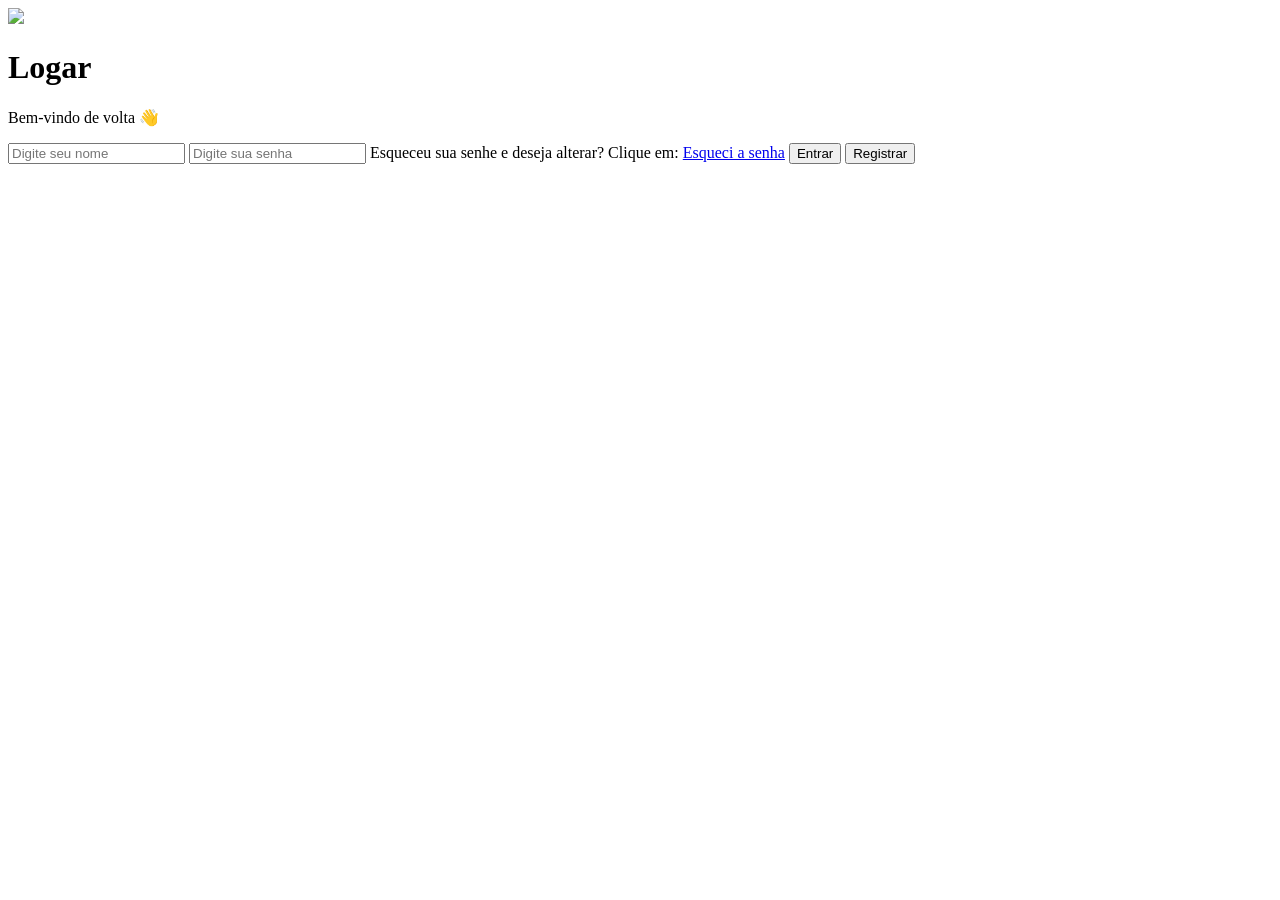
==== index.html @ b3cf9077 "Add files via upload" ====
<!DOCTYPE html>
<link href="https://fonts.googleapis.com/css2?family=Inter:wght@400;700&display=swap" rel="stylesheet">
<html>
<head>
  <meta http-equiv="CONTENT-TYPE" content="text/html; charset=UTF-8">
  <link rel="stylesheet" href="styles/style.css"/>
  <title>Login page</title>
</head>
<body>

<script>
function irParaRegistro() {
  window.location.href = "Registre.html";
}
</script>
  
  <div class="main-container container">
    <img class="icon" src="https://i.imgur.com/8kvaWUs.png">
    <h1 class="title">Logar</h1>
    <p class="sub">Bem-vindo de volta 👋</p>
    <div class="linha"></div>
    <input type="text" placeholder="Digite seu nome">
    <input type="password" placeholder="Digite sua senha">
    <span class="senha">Esqueceu sua senhe e deseja alterar? Clique em: <a href="esqueci.html" class="esqueci">Esqueci a senha</a></span>
    <button class="btn-entrar">Entrar</button>
    <button onclick="irParaRegistro()" class="btn-registrar">Registrar</button>
    
  </div>
</body>
</html>
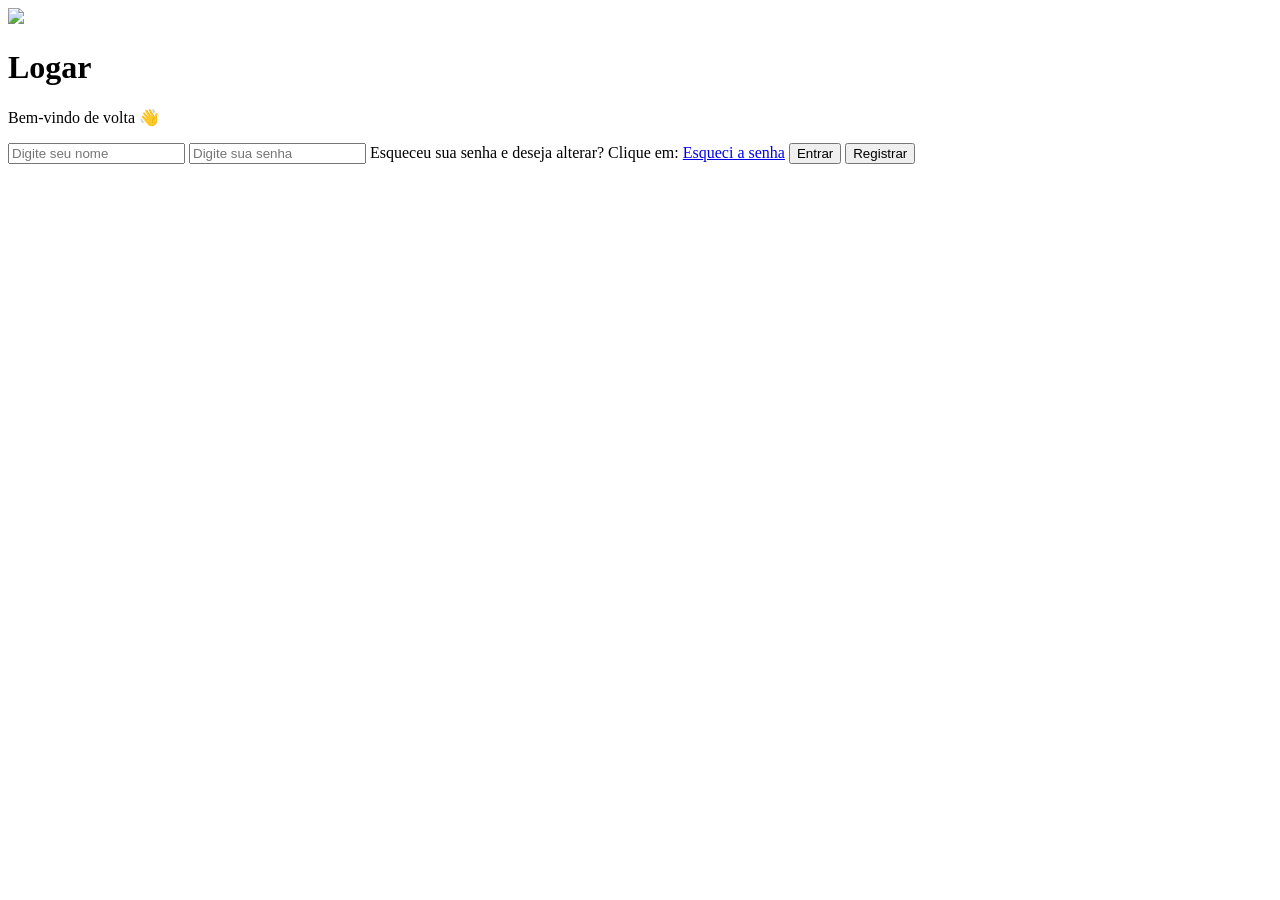
==== commit 7b0b47b5: "Atualizar o index.html Corrigido erro de português." ====
--- a/index.html
+++ b/index.html
@@ -21,7 +21,7 @@
     <div class="linha"></div>
     <input type="text" placeholder="Digite seu nome">
     <input type="password" placeholder="Digite sua senha">
-    <span class="senha">Esqueceu sua senhe e deseja alterar? Clique em: <a href="esqueci.html" class="esqueci">Esqueci a senha</a></span>
+    <span class="senha">Esqueceu sua senha e deseja alterar? Clique em: <a href="esqueci.html" class="esqueci">Esqueci a senha</a></span>
     <button class="btn-entrar">Entrar</button>
     <button onclick="irParaRegistro()" class="btn-registrar">Registrar</button>
     
